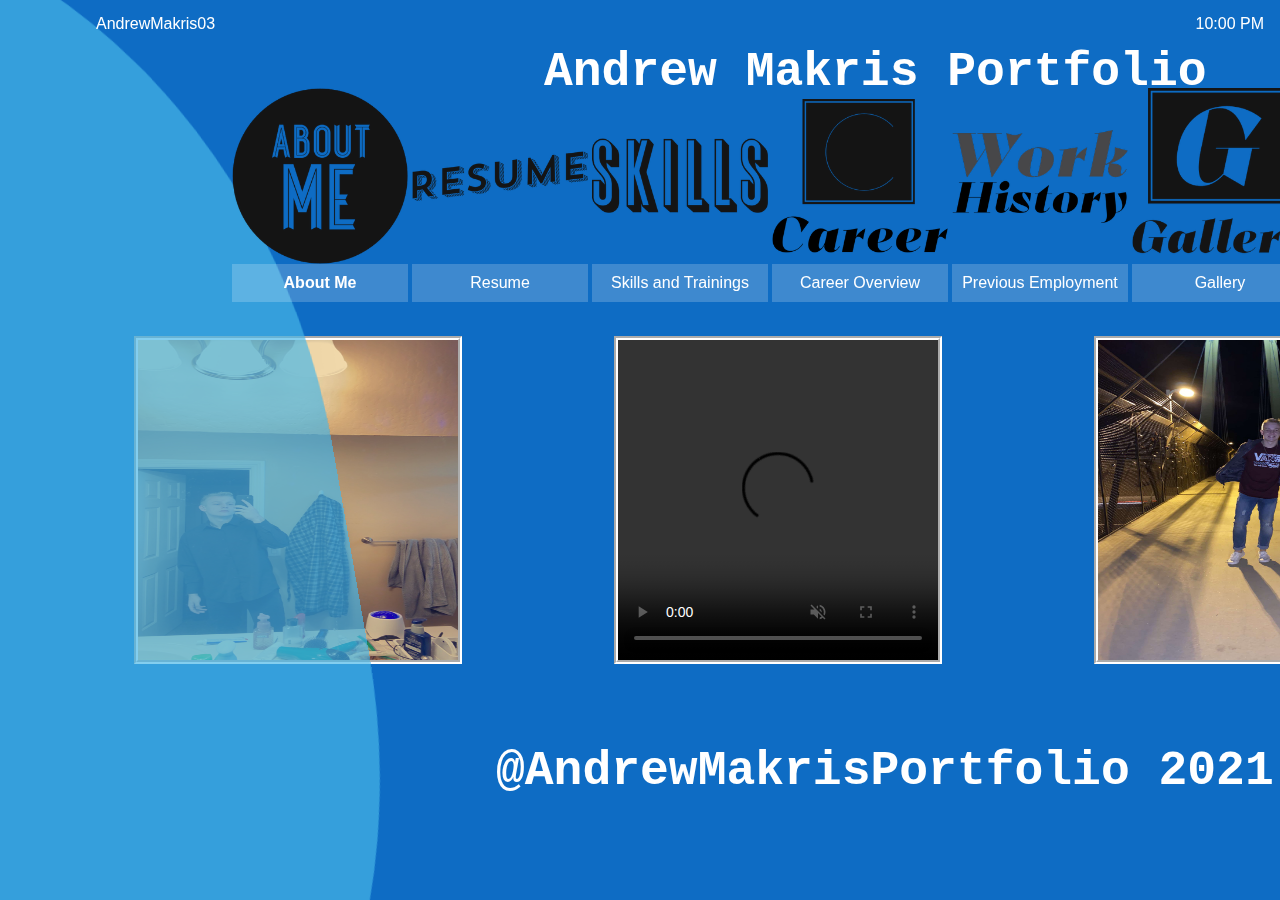
==== index.html @ 3ad7cd1b "Add files via upload" ====
<!DOCTYPE html>
<html lang="en">
<head>
    <meta charset="UTF-8">
        <title>Portfolio</title>
        <script src="https://cdn.jsdelivr.net/npm/bootstrap@5.0.0-beta2/dist/js/bootstrap.bundle.min.js" integrity="sha384-b5kHyXgcpbZJO/tY9Ul7kGkf1S0CWuKcCD38l8YkeH8z8QjE0GmW1gYU5S9FOnJ0" crossorigin="anonymous"></script>
        <link href="https://cdn.jsdelivr.net/npm/bootstrap@5.0.0-beta2/dist/css/bootstrap.min.css" rel="stylesheet" integrity="sha384-BmbxuPwQa2lc/FVzBcNJ7UAyJxM6wuqIj61tLrc4wSX0szH/Ev+nYRRuWlolflfl" crossorigin="anonymous">  
        <link rel="stylesheet" href="styles/index.css">
        <link rel="icon" href="images/icon.png">
    </head>
    <body>
        <header>
            <div id="plus"></div>
            <div id="info"></div>
            <div style="font: size 2rem;" id="textInfo">AndrewMakris03</div>
            <div id="user"></div>
            <div id="userName"><h1>Andrew Makris Portfolio</h1></div>
    
            <div id="clock">10:00 PM</div>
        </header>
        <div id="games">
            <div style="position: relative;left: 9.5rem;" class="squareGame animated bounceInLeft">
                <a href="html/aboutme.html">
                <div class="imgGame new"></div>
                </a>
                <div class="gameText ascii">About Me</div>
            </div>
            <div style="position: relative;left: 9.5rem;" class="squareGame animated bounceInLeft">
                <a href="html/resume.html">
                <div class="imgGame overwatch"></div>
            </a>
                <div class="gameText">Resume</div>
            </div>
            <div style="position: relative;left: 9.5rem;" class="squareGame animated bounceInLeft">
                <div class="imgGame rocketLeague"></div>
                <div class="gameText">Skills and Trainings</div>
            </div>
            <div style="position: relative;left: 9.5rem;" class="squareGame animated bounceInLeft">
                <div class="imgGame cod"></div>
                <div class="gameText">Career Overview</div>
            </div>
            <div style="position: relative;left: 9.5rem;" class="squareGame animated bounceInLeft">
                <div class="imgGame furi"></div>
                <div class="gameText">Previous Employment</div>
            </div>
            <div  style="position: relative;left: 9.5rem;" class="squareGame animated bounceInLeft">
                <div class="imgGame youtube"></div>
                <div class="gameText">Gallery</div>
            </div>
        </div>
        <div>
            <img src="images/home.jfif">
            <img id="img2" src="images/profile.jfif">
            <video src="images/touchdown.mov" autoplay muted controls loop></video>
        </div>
    
        <div class='box'>
            <div class='wave -one'></div>
            <div class='wave -two'></div>
            <div class='wave -three'></div>
        </div>
        <div>
            <h2>@AndrewMakrisPortfolio 2021</h2>
        </div>
        <script src="script/index.js"></script>
</body>
</html>
---- styles/index.css ----
body{
	margin: 0;
	padding: 0;
	background-color: #0e6cc4;
	overflow-x:hidden;
	overflow-y:hidden;
}

header{
	height: 3em;
	position: fixed;
	width: 100%;
	top: 0;
	left: 0;
	z-index: 999;
}

video{
    width: 20rem;
    height: 20rem;
    position: absolute;
    left: 38.4rem; 
    top: 21rem;
    border: white .3rem groove;
}

#img2{
    width: 20rem;
    height: 20rem;
    position: absolute;
    left: 8.4rem; 
    top: 21rem;
    border: white .3rem groove;
}

img{
    width: 20rem;
    height: 20rem;
    position: absolute;
    left: 68.4rem; 
    top: 21rem;
    border: white .3rem groove;
}

header div{
	height: 100%;
	display: inline-block;
}

h1{
    color: white;
    font-family: monospace;
    font-size: 3rem; 
    position: absolute;
    left: 34rem;
    top: 1rem;
}

h2{
    color: white;
    font-family: monospace;
    font-size: 3rem; 
    position: absolute;
    left: 31rem;
    top: 44rem;
}

#plus{
	width: 3em;
	background-image: url("https://s20.postimg.org/9jdjr9lml/plus.png");
	background-size: contain;
	background-repeat: no-repeat;
	background-position: center;
	float: left;
}

#info{
	width: 3em;
	background-image: url("https://i.postimg.cc/m2x13xDd/info.png");
	background-size: contain;
	background-repeat: no-repeat;
	background-position: center;
	float: left;
}

#textInfo{
	color: white;
	font-family: arial;
	width: 25%;
	float: left;
	line-height: 3em;
}

#friends{
	width: 3em;
	background-image: url("https://i.postimg.cc/vHwbv8v1/friends.png");
	background-size: contain;
	background-repeat: no-repeat;
	background-position: center;
	float: left;
}

#user{
	margin-left: 1em;
	width: 3em;
	background-image: url("https://s20.postimg.org/yvwsexlfh/user.png");
	background-size: 140%;
	background-repeat: no-repeat;
	background-position: center;
	float: left;
}

#userName{
	color: white;
	font-family: arial;
	width: 25%;
	float: left;
	line-height: 3em;
}

#trophies{
	margin-left: 1em;
	width: 3em;
	background-image: url("https://i.postimg.cc/wTKmp1Cx/trophy.png");
	background-size: contain;
	background-repeat: no-repeat;
	background-position: center;
	float: left;
}

#clock{
	font-family: arial;
	line-height: 3em;
	float: right;
	margin-right: 1em;
	color: white;;
}

/*ENF OF HEADER********************************/

#games{
	width: 1120em;
	position: absolute;
	top: .5em;
	left: 0;
	padding: 5em;
	z-index: 99;
	
}

.squareGame{
	height: 11em;
	width: 11em;
	vertical-align: top;
	display: inline-block;
	transition: 0.3s ease;
}

.squareGame:hover{
	height: 16.5em;
	width: 15em;
	border: 3px solid white;
	cursor: pointer;
}

.squareGame:hover .imgGame{
	height: 85%;
}

.imgGame{
	height: 100%;
	background-size: 100%;
	background-repeat: no-repeat;
	background-position: center;
}

.gameText{
	color: white;
	font-family: arial;
	text-align: center;
	line-height: 2.4em;
	background-color: rgba(255,255,255,.2);
}

.gameTitle{
	position: absolute;
	color: white;
	font-size: 1.2em;
	font-family: Arial;
	transform: translate(13.2em,-1.5em);
}
/*SQUARE IMAGE*****************************************/

.ascii{
	font-weight: bold;
}

.ps{
	background-image: url("../images/aboutme.png");
}

.new{
	background-image: url("../images/aboutme.png");
}

.overwatch{
	background-image: url("../images/Resume.png");
}

.rocketLeague{
	background-image: url("../images/skills.png");
}

.cod{
	background-image: url("../images/Career.png");
}

.furi{
	background-image: url("../images/work.png");
}
.youtube{
	background-image: url("../images/gallery.png");
}
.box {
	position: fixed;
	top: 0;
	transform: rotate(80deg);
	left: 0;
}

.wave {
	position: fixed;
	top: 0;
	left: 0;
  opacity: .4;
  position: absolute;
  top: 3%;
  left: 10%;
  background: #0af;
  width: 1500px;
  height: 1300px;
  margin-left: -150px;
  margin-top: -250px;
  transform-origin: 50% 48%;
  border-radius: 43%;
  animation: drift 7000ms infinite linear;
}

.wave.-three {
  animation: drift 7500ms infinite linear;
	position: fixed;
	background-color: #77daff;
}

.wave.-two {
  animation: drift 3000ms infinite linear;
  opacity: .1;
  background: black;
	position: fixed;
}

.box:after {
  content: '';
  display: block;
  left: 0;
  top: 0;
  width: 100%;
  height: 100%;
  z-index: 11;
  transform: translate3d(0, 0, 0);
}

@keyframes drift {
  from { transform: rotate(0deg); }
  from { transform: rotate(360deg); }
}

/*LOADING SPACE*/

.contain {
	animation-delay: 4s;
	z-index: 1000;
	position: fixed;
	top: 0;
	left: 0;
	bottom: 0;
	right: 0;
  display: -webkit-box;
  display: -ms-flexbox;
  display: flex;
  -ms-flex-flow: row nowrap;
  flex-flow: row nowrap;
  -webkit-box-pack: center;
  -ms-flex-pack: center;
  justify-content: center;
  -webkit-box-align: center;
  -ms-flex-align: center;
  align-items: center;

  background: #25a7d7;
  background: -webkit-linear-gradient(#25a7d7, #2962FF);
  background: linear-gradient(#25a7d7, #25a7d7);
}

.icon {
  width: 100px;
  height: 100px;
  margin: 0 5px;
}

/*Animation*/
.icon:nth-child(2) img {-webkit-animation-delay: 0.2s;animation-delay: 0.2s}
.icon:nth-child(3) img {-webkit-animation-delay: 0.3s;animation-delay: 0.3s}
.icon:nth-child(4) img {-webkit-animation-delay: 0.4s;animation-delay: 0.4s}

.icon img {
  -webkit-animation: anim 2s ease infinite;
  animation: anim 2s ease infinite;
  -webkit-transform: scale(0,0) rotateZ(180deg);
  transform: scale(0,0) rotateZ(180deg);
}

@-webkit-keyframes anim{
  0% {
    -webkit-transform: scale(0,0) rotateZ(-90deg);
    transform: scale(0,0) rotateZ(-90deg);opacity:0
  }
  30% {
    -webkit-transform: scale(1,1) rotateZ(0deg);
    transform: scale(1,1) rotateZ(0deg);opacity:1
  }
  50% {
    -webkit-transform: scale(1,1) rotateZ(0deg);
    transform: scale(1,1) rotateZ(0deg);opacity:1
  }
  80% {
    -webkit-transform: scale(0,0) rotateZ(90deg);
    transform: scale(0,0) rotateZ(90deg);opacity:0
  }
}

@keyframes anim{
  0% {
    -webkit-transform: scale(0,0) rotateZ(-90deg);
    transform: scale(0,0) rotateZ(-90deg);opacity:0
  }
  30% {
    -webkit-transform: scale(1,1) rotateZ(0deg);transform: scale(1,1) rotateZ(0deg);opacity:1
  }
  50% {
    -webkit-transform: scale(1,1) rotateZ(0deg);
    transform: scale(1,1) rotateZ(0deg);opacity:1
  }
  80% {
    -webkit-transform: scale(0,0) rotateZ(90deg);
    transform: scale(0,0) rotateZ(90deg);opacity:0
  }
}
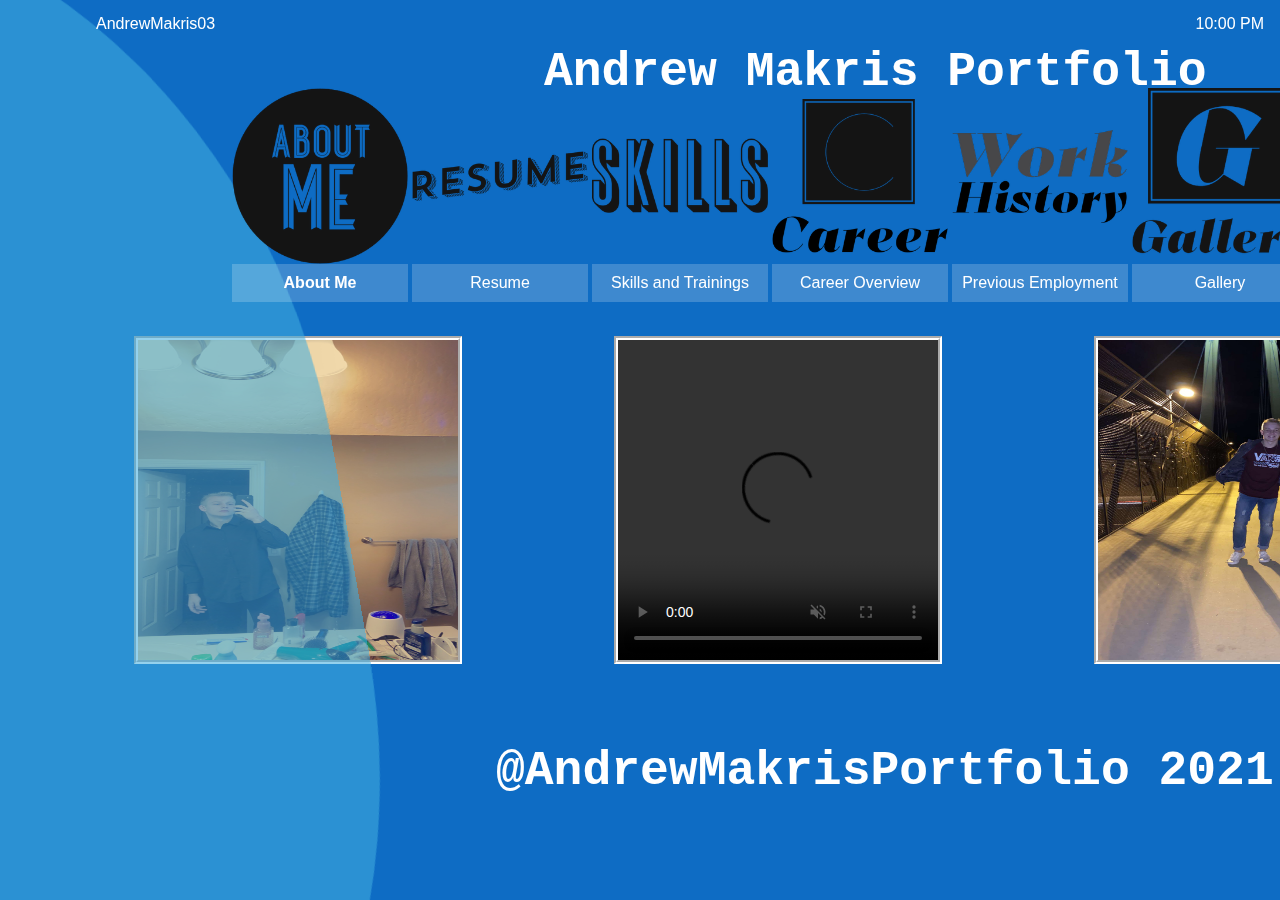
==== commit a39f7e14: "Add files via upload" ====
--- a/index.html
+++ b/index.html
@@ -32,7 +32,9 @@
                 <div class="gameText">Resume</div>
             </div>
             <div style="position: relative;left: 9.5rem;" class="squareGame animated bounceInLeft">
+                <a href="html/skills.html">
                 <div class="imgGame rocketLeague"></div>
+            </a>
                 <div class="gameText">Skills and Trainings</div>
             </div>
             <div style="position: relative;left: 9.5rem;" class="squareGame animated bounceInLeft">
--- a/styles/index.css
+++ b/styles/index.css
@@ -204,7 +204,7 @@
 }
 
 .overwatch{
-	background-image: url("../images/Resume.png");
+	background-image: url("../images/resume2.png");
 }
 
 .rocketLeague{
@@ -232,10 +232,10 @@
 	position: fixed;
 	top: 0;
 	left: 0;
-  opacity: .4;
+  opacity: .3;
   position: absolute;
-  top: 3%;
-  left: 10%;
+  top: 10%;
+  left: 25%;
   background: #0af;
   width: 1500px;
   height: 1300px;
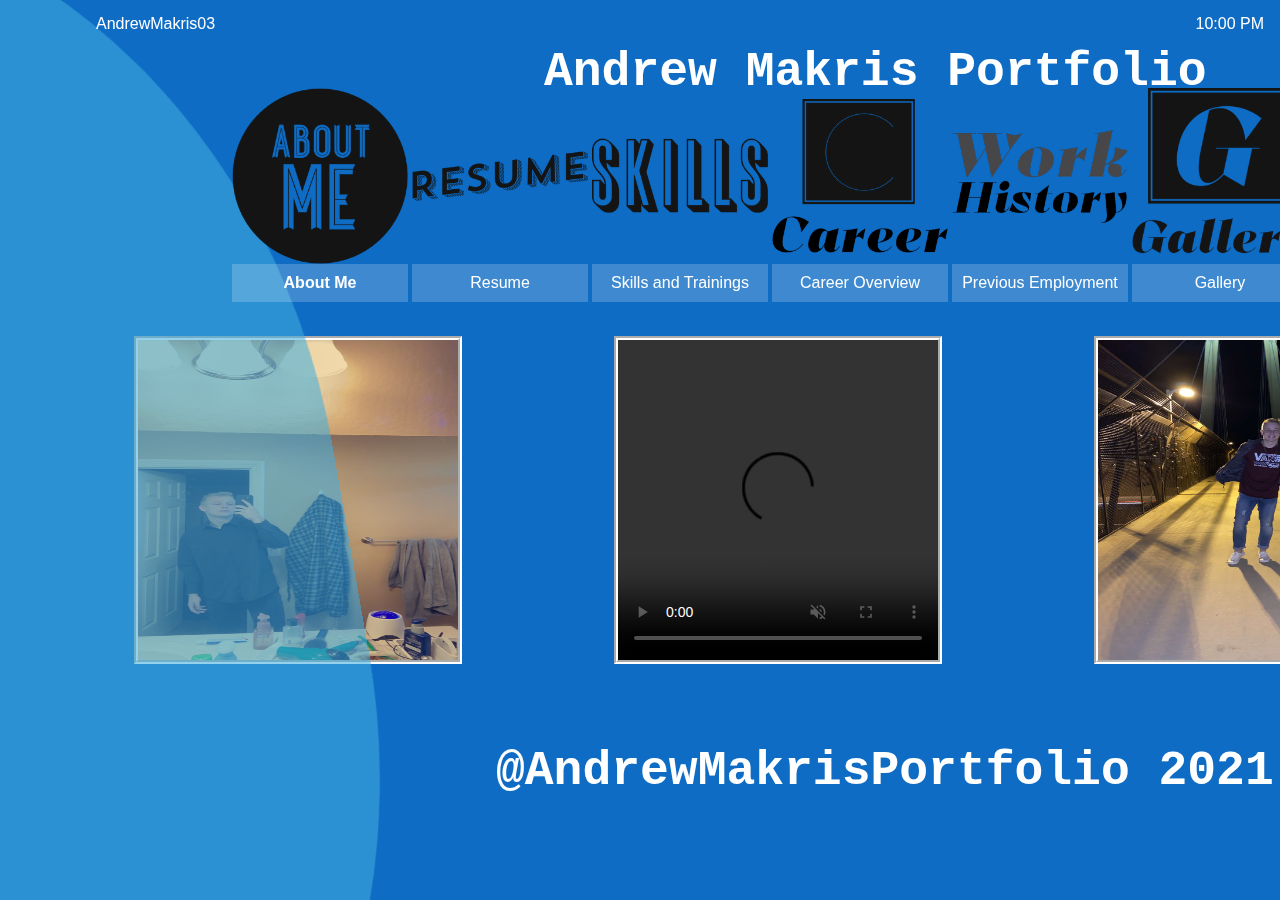
==== commit 2cefc6da: "Add files via upload" ====
--- a/index.html
+++ b/index.html
@@ -46,7 +46,9 @@
                 <div class="gameText">Previous Employment</div>
             </div>
             <div  style="position: relative;left: 9.5rem;" class="squareGame animated bounceInLeft">
+                <a href="html/Gallery.html">
                 <div class="imgGame youtube"></div>
+                </a>
                 <div class="gameText">Gallery</div>
             </div>
         </div>
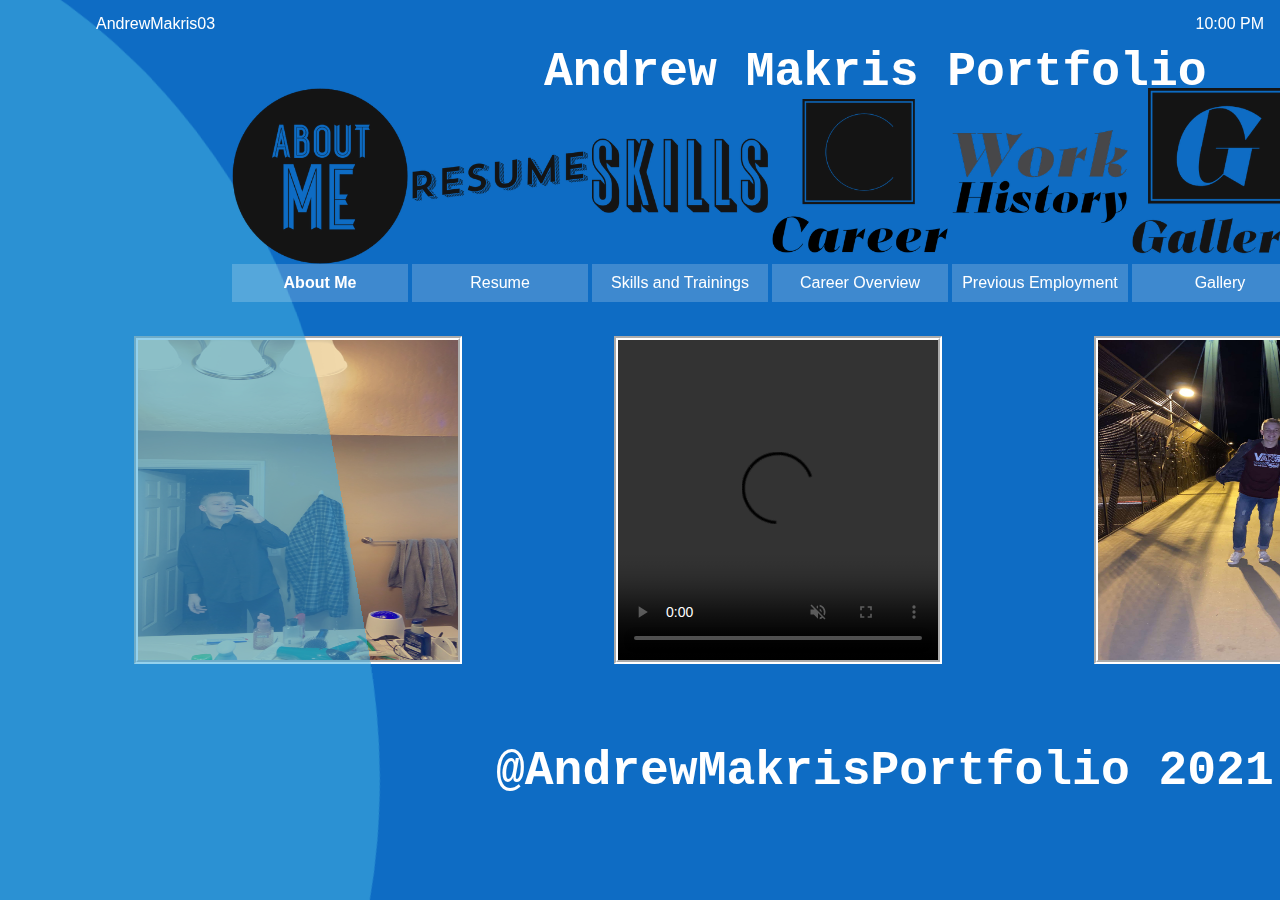
==== commit 914dac20: "Add files via upload" ====
--- a/index.html
+++ b/index.html
@@ -38,7 +38,9 @@
                 <div class="gameText">Skills and Trainings</div>
             </div>
             <div style="position: relative;left: 9.5rem;" class="squareGame animated bounceInLeft">
+                <a href="html/career.html">
                 <div class="imgGame cod"></div>
+                </a>
                 <div class="gameText">Career Overview</div>
             </div>
             <div style="position: relative;left: 9.5rem;" class="squareGame animated bounceInLeft">
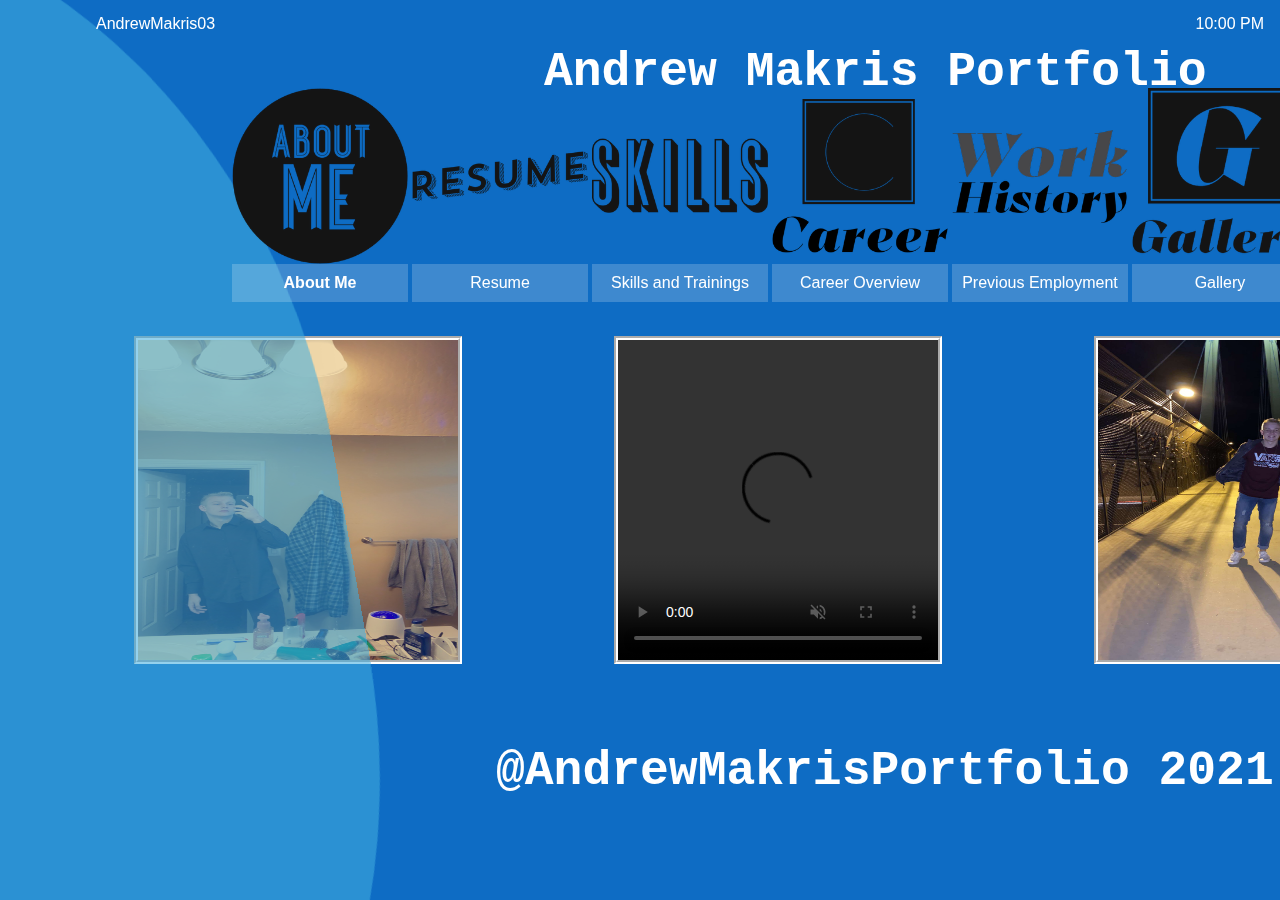
==== commit b167a0d0: "Add files via upload" ====
--- a/index.html
+++ b/index.html
@@ -44,7 +44,9 @@
                 <div class="gameText">Career Overview</div>
             </div>
             <div style="position: relative;left: 9.5rem;" class="squareGame animated bounceInLeft">
+                <a href="html/employment.html">
                 <div class="imgGame furi"></div>
+                </a>
                 <div class="gameText">Previous Employment</div>
             </div>
             <div  style="position: relative;left: 9.5rem;" class="squareGame animated bounceInLeft">
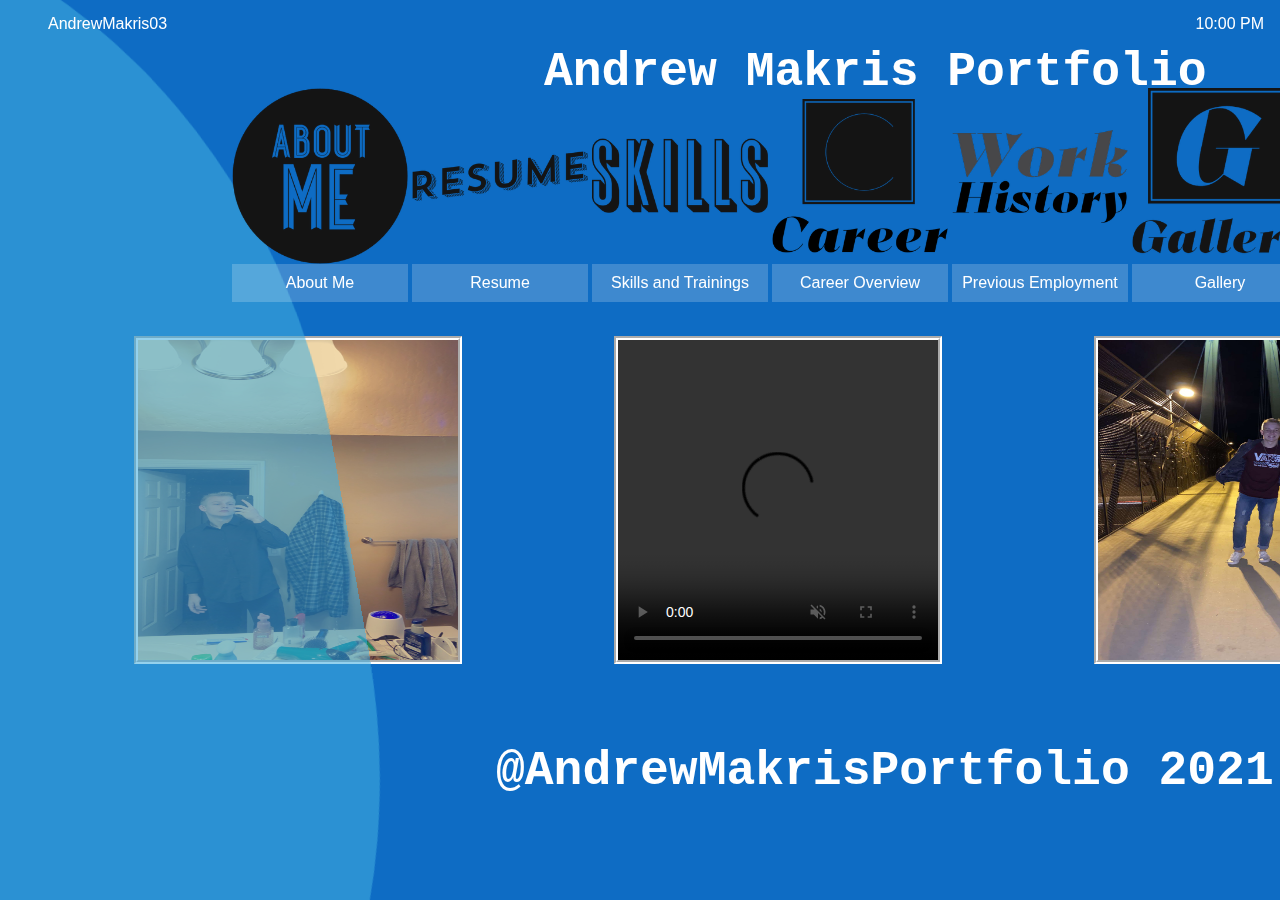
==== commit f2419371: "Add files via upload" ====
--- a/index.html
+++ b/index.html
@@ -10,10 +10,8 @@
     </head>
     <body>
         <header>
-            <div id="plus"></div>
             <div id="info"></div>
             <div style="font: size 2rem;" id="textInfo">AndrewMakris03</div>
-            <div id="user"></div>
             <div id="userName"><h1>Andrew Makris Portfolio</h1></div>
     
             <div id="clock">10:00 PM</div>
@@ -23,35 +21,35 @@
                 <a href="html/aboutme.html">
                 <div class="imgGame new"></div>
                 </a>
-                <div class="gameText ascii">About Me</div>
+                <div class="gameText">About Me</div>
             </div>
             <div style="position: relative;left: 9.5rem;" class="squareGame animated bounceInLeft">
                 <a href="html/resume.html">
-                <div class="imgGame overwatch"></div>
+                <div class="imgGame resume"></div>
             </a>
                 <div class="gameText">Resume</div>
             </div>
             <div style="position: relative;left: 9.5rem;" class="squareGame animated bounceInLeft">
                 <a href="html/skills.html">
-                <div class="imgGame rocketLeague"></div>
+                <div class="imgGame skill"></div>
             </a>
                 <div class="gameText">Skills and Trainings</div>
             </div>
             <div style="position: relative;left: 9.5rem;" class="squareGame animated bounceInLeft">
                 <a href="html/career.html">
-                <div class="imgGame cod"></div>
+                <div class="imgGame career"></div>
                 </a>
                 <div class="gameText">Career Overview</div>
             </div>
             <div style="position: relative;left: 9.5rem;" class="squareGame animated bounceInLeft">
                 <a href="html/employment.html">
-                <div class="imgGame furi"></div>
+                <div class="imgGame work"></div>
                 </a>
                 <div class="gameText">Previous Employment</div>
             </div>
             <div  style="position: relative;left: 9.5rem;" class="squareGame animated bounceInLeft">
                 <a href="html/Gallery.html">
-                <div class="imgGame youtube"></div>
+                <div class="imgGame gallary"></div>
                 </a>
                 <div class="gameText">Gallery</div>
             </div>
--- a/styles/index.css
+++ b/styles/index.css
@@ -64,16 +64,6 @@
     left: 31rem;
     top: 44rem;
 }
-
-#plus{
-	width: 3em;
-	background-image: url("https://s20.postimg.org/9jdjr9lml/plus.png");
-	background-size: contain;
-	background-repeat: no-repeat;
-	background-position: center;
-	float: left;
-}
-
 #info{
 	width: 3em;
 	background-image: url("https://i.postimg.cc/m2x13xDd/info.png");
@@ -100,16 +90,6 @@
 	float: left;
 }
 
-#user{
-	margin-left: 1em;
-	width: 3em;
-	background-image: url("https://s20.postimg.org/yvwsexlfh/user.png");
-	background-size: 140%;
-	background-repeat: no-repeat;
-	background-position: center;
-	float: left;
-}
-
 #userName{
 	color: white;
 	font-family: arial;
@@ -118,16 +98,6 @@
 	line-height: 3em;
 }
 
-#trophies{
-	margin-left: 1em;
-	width: 3em;
-	background-image: url("https://i.postimg.cc/wTKmp1Cx/trophy.png");
-	background-size: contain;
-	background-repeat: no-repeat;
-	background-position: center;
-	float: left;
-}
-
 #clock{
 	font-family: arial;
 	line-height: 3em;
@@ -191,10 +161,6 @@
 }
 /*SQUARE IMAGE*****************************************/
 
-.ascii{
-	font-weight: bold;
-}
-
 .ps{
 	background-image: url("../images/aboutme.png");
 }
@@ -203,22 +169,22 @@
 	background-image: url("../images/aboutme.png");
 }
 
-.overwatch{
+.resume{
 	background-image: url("../images/resume2.png");
 }
 
-.rocketLeague{
+.skill{
 	background-image: url("../images/skills.png");
 }
 
-.cod{
+.career{
 	background-image: url("../images/Career.png");
 }
 
-.furi{
+.work{
 	background-image: url("../images/work.png");
 }
-.youtube{
+.gallary{
 	background-image: url("../images/gallery.png");
 }
 .box {
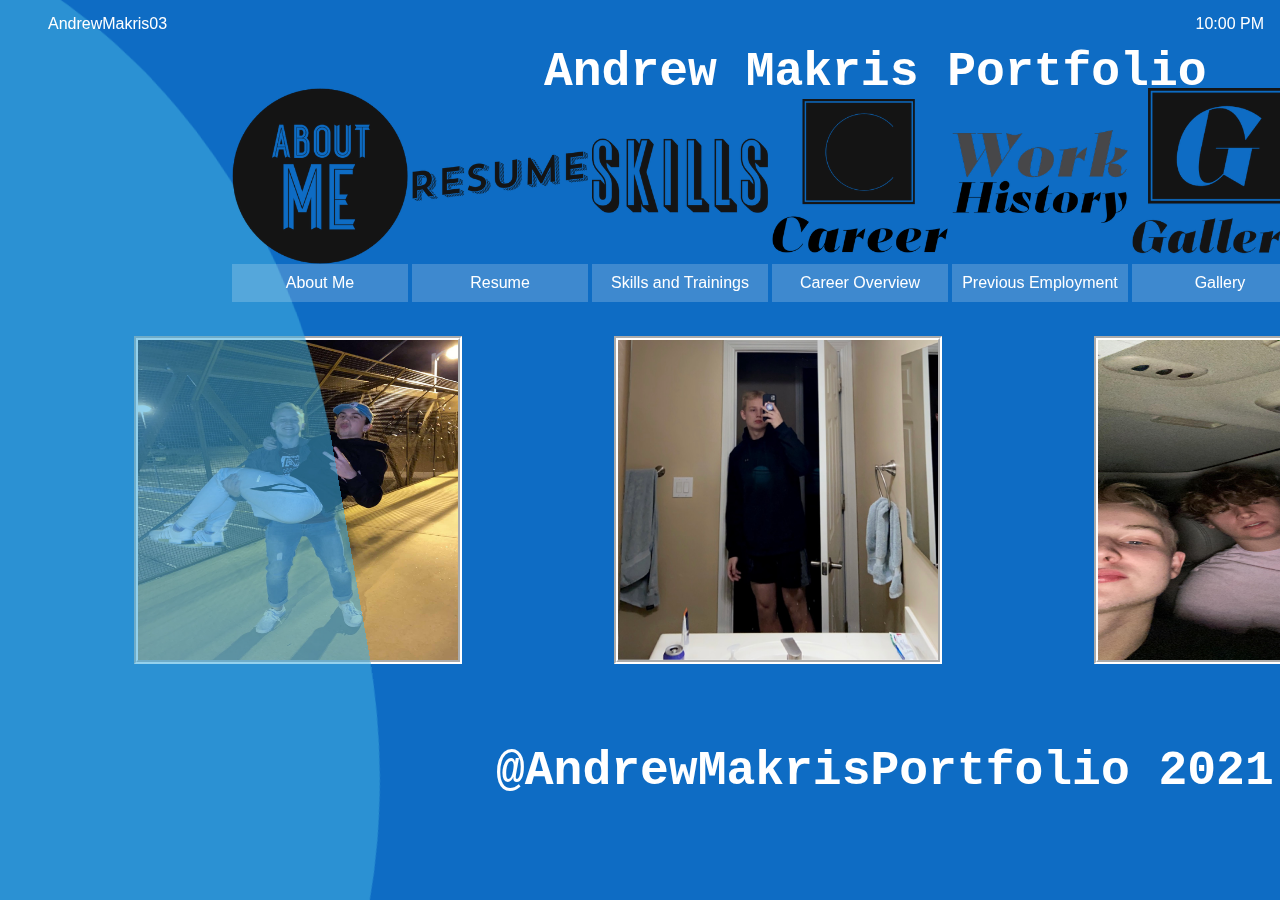
==== commit 0b83f9ea: "Add files via upload" ====
--- a/index.html
+++ b/index.html
@@ -55,9 +55,9 @@
             </div>
         </div>
         <div>
-            <img src="images/home.jfif">
-            <img id="img2" src="images/profile.jfif">
-            <video src="images/touchdown.mov" autoplay muted controls loop></video>
+            <img src="images/home.JPG">
+            <img id="img2" src="images/profile.JPG">
+            <img id="vid" src="images/middle.jpg" alt="">
         </div>
     
         <div class='box'>
--- a/styles/index.css
+++ b/styles/index.css
@@ -15,7 +15,7 @@
 	z-index: 999;
 }
 
-video{
+#vid{
     width: 20rem;
     height: 20rem;
     position: absolute;
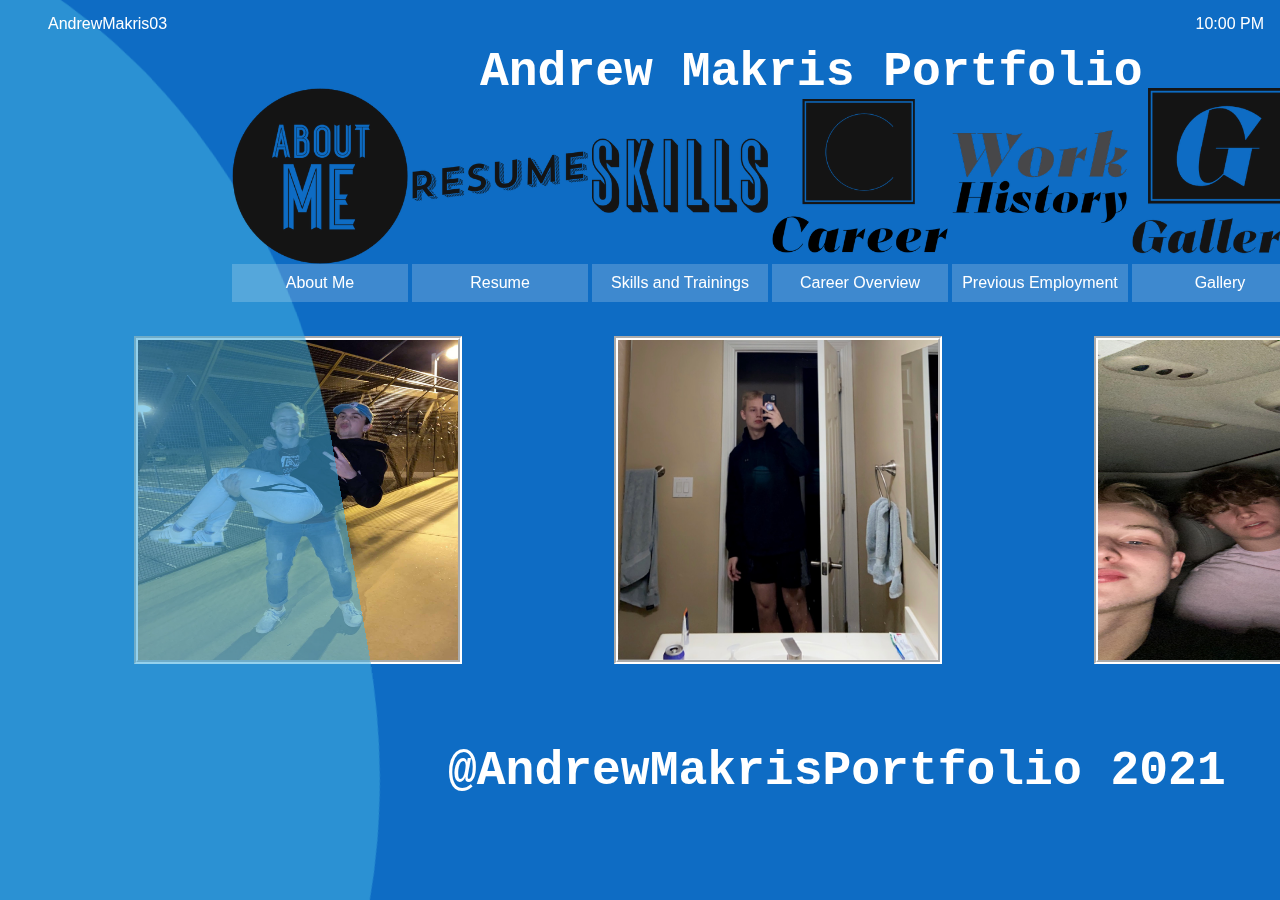
==== commit 76e10582: "Add files via upload" ====
--- a/index.html
+++ b/index.html
@@ -13,7 +13,6 @@
             <div id="info"></div>
             <div style="font: size 2rem;" id="textInfo">AndrewMakris03</div>
             <div id="userName"><h1>Andrew Makris Portfolio</h1></div>
-    
             <div id="clock">10:00 PM</div>
         </header>
         <div id="games">
--- a/styles/index.css
+++ b/styles/index.css
@@ -52,7 +52,7 @@
     font-family: monospace;
     font-size: 3rem; 
     position: absolute;
-    left: 34rem;
+    left: 30rem;
     top: 1rem;
 }
 
@@ -61,7 +61,7 @@
     font-family: monospace;
     font-size: 3rem; 
     position: absolute;
-    left: 31rem;
+    left: 28rem;
     top: 44rem;
 }
 #info{
